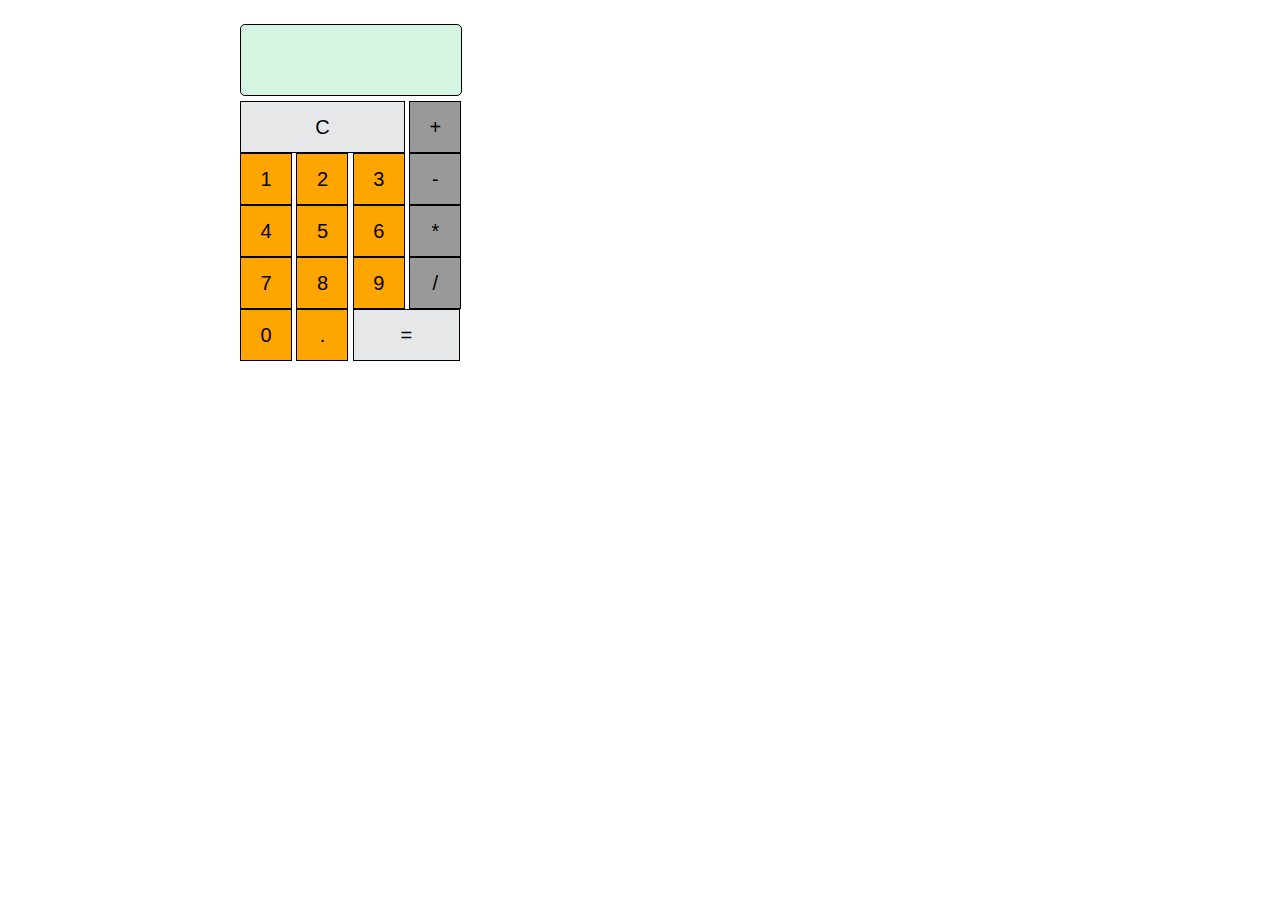
==== calculator/index.html @ 9f3e2b96 "add javascript and jquery exercises" ====
<!DOCTYPE html>
<html lang="en">
<head>
    <meta charset="UTF-8">
    <title>Basic Calculator</title>
    <link rel="stylesheet" href="style.css">
</head>
<body>
    <div id="result"></div>
<div class="oper" id="clear">C</div>
<div class="oper">+</div><br />
<div class="num">1</div>
<div class="num">2</div>
<div class="num">3</div>
<div class="oper">-</div><br />
<div class="num">4</div>
<div class="num">5</div>
<div class="num">6</div>
<div class="oper">*</div><br />
<div class="num">7</div>
<div class="num">8</div>
<div class="num">9</div>
<div class="oper">/</div>
<br />
<div class="num">0</div>
<div class="num">.</div>
<div id="equal">=</div>



<script src="https://ajax.googleapis.com/ajax/libs/jquery/3.1.1/jquery.min.js"></script>
<script src="script.js"></script>
</body>
</html>
---- calculator/style.css ----
body {
  max-width:800px;
  margin: 1.5em auto;
  font-family: Helvetica; 
}

div.num, div.oper, div#equal {
  width: 50px;
  height: 50px;
  display: inline-block;
  font-size: 20px;
  text-align: center;
  vertical-align: middle;
  line-height: 50px;
  border: 1px solid black;
}


div.num {
  background-color: orange;
}

div.oper, div#equal {
  background-color: #999;
}

div#clear {
  width: 163px;
  background-color: #E5E7E9;
}

div#equal {
  width: 105px;
  background-color: #E5E7E9;
}

div#result {
  width: 200px;
  height: 50px;
  border: 1px solid black;
  padding: 0.25em;
  font-size: 39px;
  background-color: #D5F5E3;
  margin-bottom: 5px;
  text-align: right;
  border-radius: 5px;
}
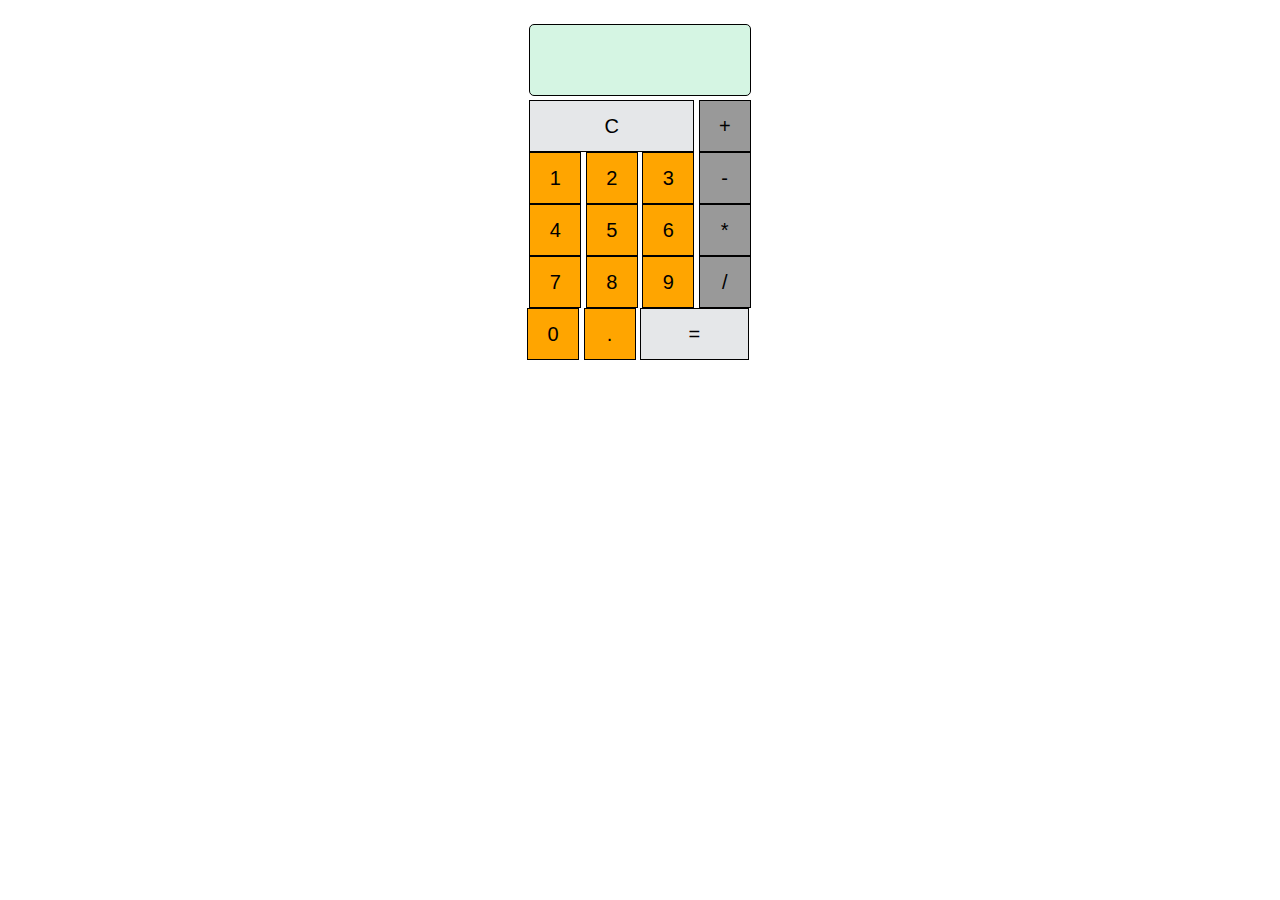
==== commit 0e13cdb5: "center calculator" ====
--- a/calculator/index.html
+++ b/calculator/index.html
@@ -1,34 +1,47 @@
 <!DOCTYPE html>
 <html lang="en">
+
 <head>
     <meta charset="UTF-8">
     <title>Basic Calculator</title>
     <link rel="stylesheet" href="style.css">
 </head>
+
 <body>
-    <div id="result"></div>
-<div class="oper" id="clear">C</div>
-<div class="oper">+</div><br />
-<div class="num">1</div>
-<div class="num">2</div>
-<div class="num">3</div>
-<div class="oper">-</div><br />
-<div class="num">4</div>
-<div class="num">5</div>
-<div class="num">6</div>
-<div class="oper">*</div><br />
-<div class="num">7</div>
-<div class="num">8</div>
-<div class="num">9</div>
-<div class="oper">/</div>
-<br />
-<div class="num">0</div>
-<div class="num">.</div>
-<div id="equal">=</div>
+    <div id="calculator">
+        <div id="result"></div><br />
+        <div class="oper" id="clear">C</div>
+        <div class="oper">+</div>
+        <br />
+        <div class="num">1</div>
+        <div class="num">2</div>
+        <div class="num">3</div>
+        <div class="oper">-</div>
+        <br />
+        <div class="num">4</div>
+        <div class="num">5</div>
+        <div class="num">6</div>
+        <div class="oper">*</div>
+        <br />
+        <div class="num">7</div>
+        <div class="num">8</div>
+        <div class="num">9</div>
+        <div class="oper">/</div>
+        <br />
+        <div class="num">0</div>
+        <div class="num">.</div>
+        <div id="equal">=</div>
+    </div>
+</body>
+
+
+</html>
+
 
 
 
 <script src="https://ajax.googleapis.com/ajax/libs/jquery/3.1.1/jquery.min.js"></script>
 <script src="script.js"></script>
 </body>
+
 </html>--- a/calculator/style.css
+++ b/calculator/style.css
@@ -1,7 +1,8 @@
 body {
   max-width:800px;
   margin: 1.5em auto;
-  font-family: Helvetica; 
+  font-family: Helvetica;
+  text-align: center; 
 }
 
 div.num, div.oper, div#equal {
@@ -30,8 +31,9 @@
 }
 
 div#equal {
-  width: 105px;
+  width: 107px;
   background-color: #E5E7E9;
+  margin-right: 4px;
 }
 
 div#result {
@@ -41,7 +43,13 @@
   padding: 0.25em;
   font-size: 39px;
   background-color: #D5F5E3;
-  margin-bottom: 5px;
+  display: inline-block;
   text-align: right;
   border-radius: 5px;
+  
+}
+
+#calculator {
+  max-width: 250px;
+  display: inline-block;
 }